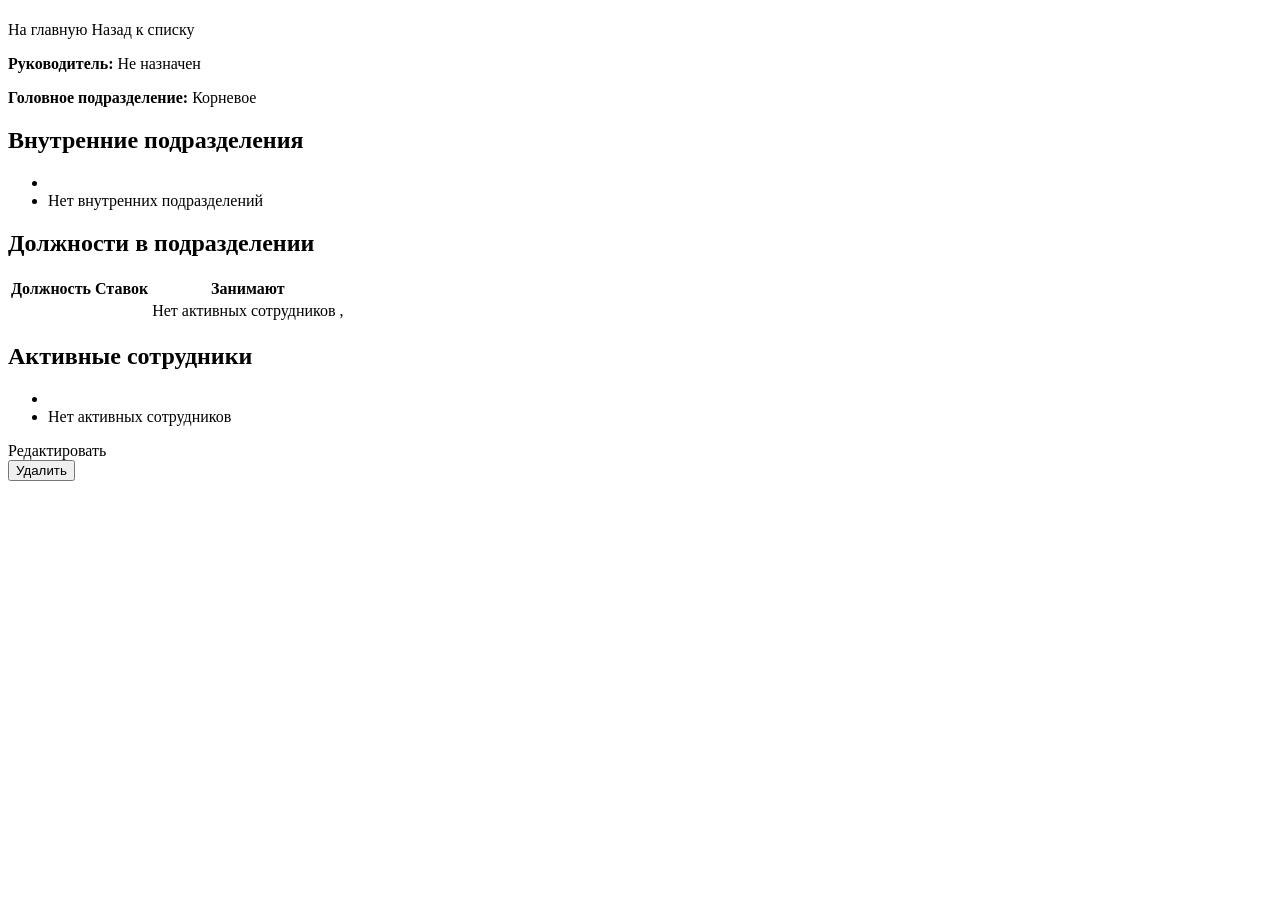
==== src/main/resources/templates/departments/detail.html @ f34e5acd "Initial task3 commit; Tests pass" ====
<!DOCTYPE html>
<html lang="ru" xmlns:th="http://www.thymeleaf.org">
<head>
    <meta charset="UTF-8">
    <meta name="viewport" content="width=device-width, initial-scale=1">
    <title th:text="${department.name}">Подразделение</title>
    <link rel="stylesheet" th:href="@{/css/app.css}">
</head>
<body>
<main class="page">
    <div class="topbar">
        <h1 th:text="${department.name}"></h1>
        <nav class="nav">
            <a class="button" th:href="@{/}">На главную</a>
            <a class="button" th:href="@{/departments}">Назад к списку</a>
        </nav>
    </div>
    <div th:if="${success}" class="message success" th:text="${success}"></div>
    <div th:if="${error}" class="message error" th:text="${error}"></div>

    <section class="panel">
        <p><strong>Руководитель:</strong>
            <a th:if="${department.manager != null}" th:href="@{/employees/{id}(id=${department.manager.id})}" th:text="${department.manager.fullName}"></a>
            <span th:if="${department.manager == null}">Не назначен</span>
        </p>
        <p><strong>Головное подразделение:</strong>
            <a th:if="${department.parentDepartment != null}" th:href="@{/departments/{id}(id=${department.parentDepartment.id})}" th:text="${department.parentDepartment.name}"></a>
            <span th:if="${department.parentDepartment == null}">Корневое</span>
        </p>
    </section>

    <section class="panel">
        <h2>Внутренние подразделения</h2>
        <ul>
            <li th:each="child : ${childDepartments}"><a th:href="@{/departments/{id}(id=${child.id})}" th:text="${child.name}"></a></li>
            <li th:if="${#lists.isEmpty(childDepartments)}">Нет внутренних подразделений</li>
        </ul>
    </section>

    <section class="panel">
        <h2>Должности в подразделении</h2>
        <table>
            <thead><tr><th>Должность</th><th>Ставок</th><th>Занимают</th></tr></thead>
            <tbody>
            <tr th:each="row : ${departmentPositions}">
                <td><a th:href="@{/positions/{id}(id=${row.positionId})}" th:text="${row.positionName}"></a></td>
                <td th:text="${row.slotsTotal}"></td>
                <td>
                    <span th:if="${#lists.isEmpty(row.activeEmployees)}">Нет активных сотрудников</span>
                    <span th:each="employee, iter : ${row.activeEmployees}">
                        <a th:href="@{/employees/{id}(id=${employee.id})}" th:text="${employee.fullName}"></a><span th:if="${!iter.last}">, </span>
                    </span>
                </td>
            </tr>
            </tbody>
        </table>
    </section>

    <section class="panel">
        <h2>Активные сотрудники</h2>
        <ul>
            <li th:each="employee : ${activeEmployees}"><a th:href="@{/employees/{id}(id=${employee.id})}" th:text="${employee.fullName}"></a></li>
            <li th:if="${#lists.isEmpty(activeEmployees)}">Нет активных сотрудников</li>
        </ul>
    </section>

    <div class="actions">
        <a class="button primary" th:href="@{/departments/{id}/edit(id=${department.id})}">Редактировать</a>
        <form th:action="@{/departments/{id}/delete(id=${department.id})}" method="post">
            <button class="danger" type="submit">Удалить</button>
        </form>
    </div>
</main>
</body>
</html>
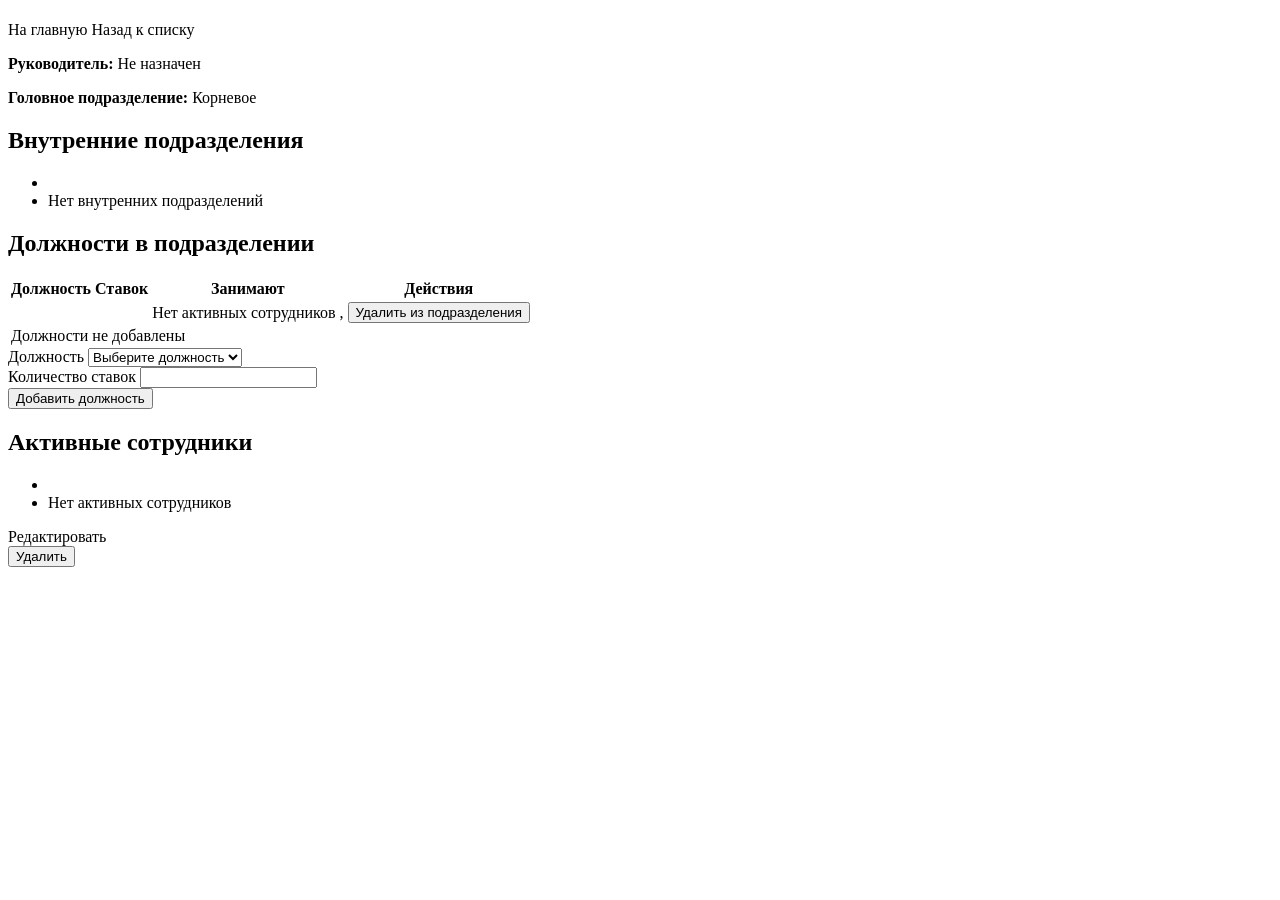
==== commit 52a0b04f: "Теперь в карточке подразделения есть форма Добавить должность" ====
--- a/src/main/resources/templates/departments/detail.html
+++ b/src/main/resources/templates/departments/detail.html
@@ -40,7 +40,7 @@
     <section class="panel">
         <h2>Должности в подразделении</h2>
         <table>
-            <thead><tr><th>Должность</th><th>Ставок</th><th>Занимают</th></tr></thead>
+            <thead><tr><th>Должность</th><th>Ставок</th><th>Занимают</th><th>Действия</th></tr></thead>
             <tbody>
             <tr th:each="row : ${departmentPositions}">
                 <td><a th:href="@{/positions/{id}(id=${row.positionId})}" th:text="${row.positionName}"></a></td>
@@ -51,9 +51,30 @@
                         <a th:href="@{/employees/{id}(id=${employee.id})}" th:text="${employee.fullName}"></a><span th:if="${!iter.last}">, </span>
                     </span>
                 </td>
+                <td>
+                    <form th:action="@{/departments/{departmentId}/positions/{positionId}/delete(departmentId=${department.id},positionId=${row.positionId})}" method="post">
+                        <button class="danger" type="submit">Удалить из подразделения</button>
+                    </form>
+                </td>
             </tr>
+            <tr th:if="${#lists.isEmpty(departmentPositions)}"><td colspan="4">Должности не добавлены</td></tr>
             </tbody>
         </table>
+
+        <form class="toolbar" th:action="@{/departments/{id}/positions(id=${department.id})}" th:object="${departmentPositionForm}" method="post">
+            <div class="field">
+                <label for="positionId">Должность</label>
+                <select id="positionId" th:field="*{positionId}" required>
+                    <option value="">Выберите должность</option>
+                    <option th:each="position : ${positions}" th:value="${position.id}" th:text="${position.name}"></option>
+                </select>
+            </div>
+            <div class="field">
+                <label for="slotsTotal">Количество ставок</label>
+                <input id="slotsTotal" type="number" min="1" th:field="*{slotsTotal}" required>
+            </div>
+            <button class="primary" type="submit">Добавить должность</button>
+        </form>
     </section>
 
     <section class="panel">
